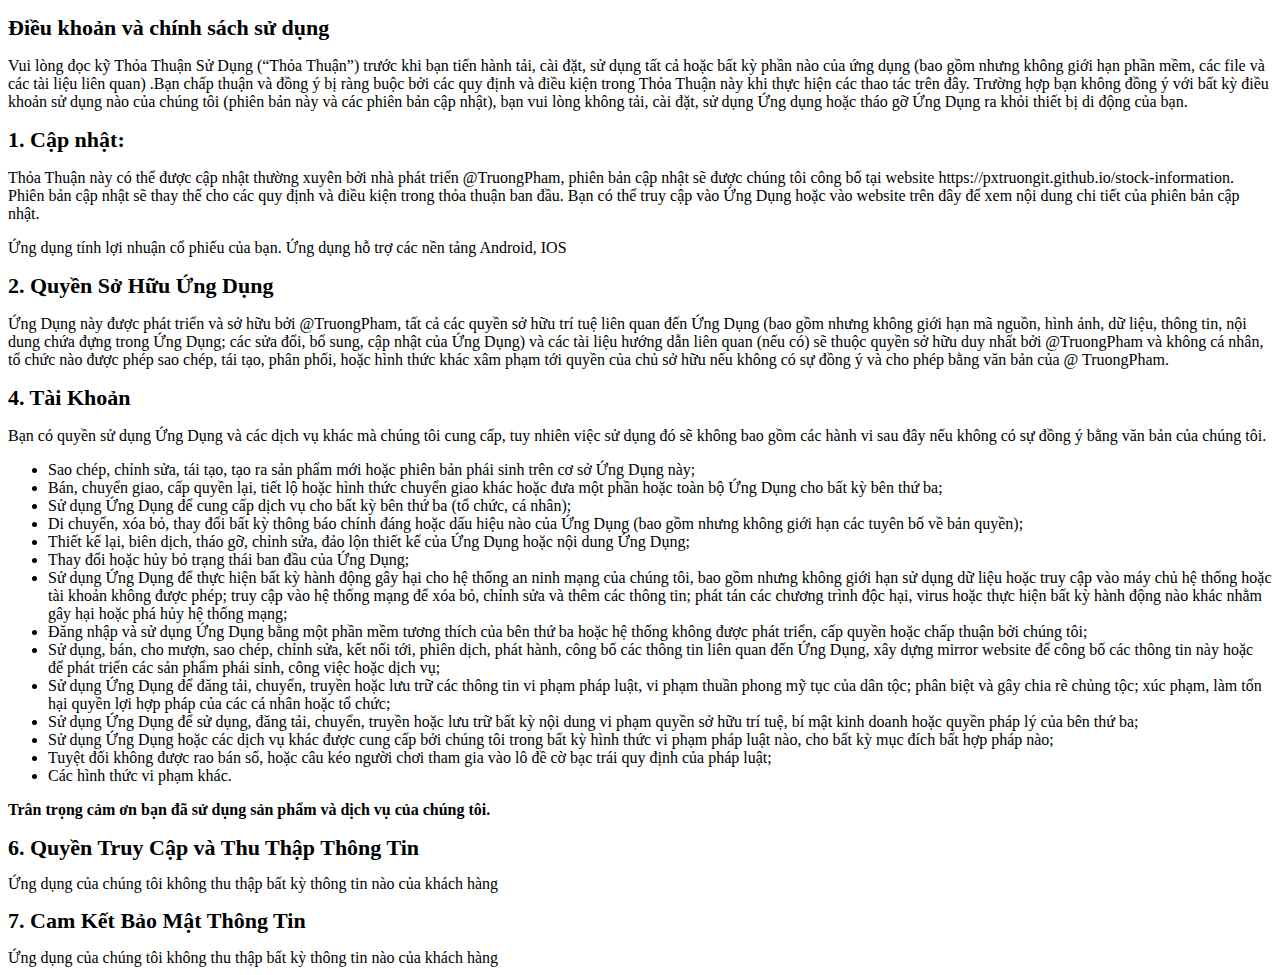
==== policy.html @ dfc0bad3 "first commit" ====
<!DOCTYPE html>
<html><head><meta http-equiv="Content-Type" content="text/html; charset=UTF-8">
<title>Chính sách và điều khoản sử dụng</title>
<meta name="viewport" content="initial-scale=1.0; maximum-scale=1.0; user-scalable=0;">
<link type="text/css" rel="stylesheet" href="css/styles.css">
</head>

<body>
	
<h1 style="font-size:22px">Điều khoản và chính sách sử dụng</h1>

<p>Vui lòng đọc kỹ Thỏa Thuận Sử Dụng (“Thỏa Thuận”) trước khi bạn tiến hành tải, cài đặt, sử dụng tất cả hoặc bất kỳ phần nào của ứng dụng (bao gồm nhưng không giới hạn phần mềm, các file và các tài liệu liên quan) .Bạn chấp thuận và đồng ý bị ràng buộc bởi các quy định và điều kiện trong Thỏa Thuận này khi thực hiện các thao tác trên đây. Trường hợp bạn không đồng ý với bất kỳ điều khoản sử dụng nào của chúng tôi (phiên bản này và các phiên bản cập nhật), bạn vui lòng không tải, cài đặt, sử dụng Ứng dụng hoặc tháo gỡ Ứng Dụng ra khỏi thiết bị di động của bạn.</p>

<h1 style="font-size:22px">1. Cập nhật:</h1>
<p>Thỏa Thuận này có thể được cập nhật thường xuyên bởi nhà phát triển @TruongPham, phiên bản cập nhật sẽ được chúng tôi công bố tại website https://pxtruongit.github.io/stock-information. Phiên bản cập nhật sẽ thay thế cho các quy định và điều kiện trong thỏa thuận ban đầu. Bạn có thể truy cập vào Ứng Dụng hoặc vào website trên đây để xem nội dung chi tiết của phiên bản cập nhật.</p>

<p>Ứng dụng tính lợi nhuận cổ phiếu của bạn. Ứng dụng hỗ trợ các nền tảng Android, IOS</p>

<h1 style="font-size:22px">2. Quyền Sở Hữu Ứng Dụng</h1>
<p>Ứng Dụng này được  phát triển và sở hữu bởi @TruongPham, tất cả các quyền sở hữu trí tuệ liên quan đến Ứng Dụng (bao gồm nhưng không giới hạn mã nguồn, hình ảnh, dữ liệu, thông tin, nội dung chứa đựng trong Ứng Dụng; các sửa đổi, bổ sung, cập nhật của Ứng Dụng) và các tài liệu hướng dẫn liên quan (nếu có) sẽ thuộc quyền sở hữu duy nhất bởi @TruongPham và không cá nhân, tổ chức nào được phép sao chép, tái tạo, phân phối, hoặc hình thức khác xâm phạm tới quyền của chủ sở hữu nếu không có sự đồng ý và cho phép bằng văn bản của @ TruongPham.</p>

<h1 style="font-size:22px">4. Tài Khoản </h1>
<p>Bạn có quyền sử dụng Ứng Dụng và các dịch vụ khác mà chúng tôi cung cấp, tuy nhiên việc sử dụng đó sẽ không bao gồm các hành vi sau đây nếu không có sự đồng ý bằng văn bản của chúng tôi.</p>
   <ul>
          <li>Sao chép, chỉnh sửa, tái tạo, tạo ra sản phẩm  mới hoặc phiên bản phái sinh trên cơ sở Ứng Dụng này;</li>
          <li>Bán, chuyển giao, cấp quyền lại, tiết lộ hoặc  hình thức chuyển giao khác hoặc đưa một phần hoặc toàn bộ Ứng Dụng cho bất kỳ  bên thứ ba;</li>
          <li>Sử dụng Ứng Dụng để cung cấp dịch vụ cho bất  kỳ bên thứ ba (tổ chức, cá nhân);</li>
          <li>Di chuyển, xóa bỏ, thay đổi bất kỳ thông báo  chính đáng hoặc dấu hiệu nào của Ứng Dụng (bao gồm nhưng không giới hạn các  tuyên bố về bản quyền);</li>
          <li>Thiết kế lại, biên dịch, tháo gỡ, chỉnh sửa, đảo  lộn thiết kế của Ứng Dụng hoặc nội dung Ứng Dụng;</li>
          <li>Thay đổi hoặc hủy bỏ trạng thái ban đầu của Ứng  Dụng;</li>
          <li>Sử dụng Ứng Dụng để thực hiện bất kỳ hành động  gây hại cho hệ thống an ninh mạng của chúng tôi, bao gồm nhưng không giới hạn sử dụng  dữ liệu hoặc truy cập vào máy chủ hệ thống hoặc tài khoản không được phép; truy  cập vào hệ thống mạng để xóa bỏ, chỉnh sửa và thêm các thông tin; phát tán các  chương trình độc hại, virus hoặc thực hiện bất kỳ hành động nào khác nhằm gây hại  hoặc phá hủy hệ thống mạng;</li>
          <li>Đăng nhập và sử dụng Ứng Dụng bằng một phần mềm  tương thích của bên thứ ba hoặc hệ thống không được phát triển, cấp quyền hoặc  chấp thuận bởi chúng tôi;</li>
          <li>Sử dụng, bán, cho mượn, sao chép, chỉnh sửa,  kết nối tới, phiên dịch, phát hành, công bố các thông tin liên quan đến Ứng Dụng,  xây dựng mirror website để công bố các thông tin này hoặc để phát triển các sản  phẩm phái sinh, công việc hoặc dịch vụ;</li>
          <li>Sử dụng Ứng Dụng để đăng tải, chuyển, truyền  hoặc lưu trữ các thông tin vi phạm pháp luật, vi phạm thuần phong mỹ tục của  dân tộc; phân biệt và gây chia rẽ chủng tộc; xúc phạm, làm tổn hại quyền lợi hợp pháp của các cá nhân hoặc tổ chức;</li>
          <li>Sử dụng Ứng Dụng để sử dụng, đăng tải, chuyển,  truyền hoặc lưu trữ bất kỳ nội dung vi phạm quyền sở hữu trí tuệ, bí mật kinh  doanh hoặc quyền pháp lý của bên thứ ba;</li>
          <li>Sử dụng Ứng Dụng hoặc các dịch vụ khác được  cung cấp bởi chúng tôi trong bất kỳ hình thức vi phạm pháp luật nào, cho bất kỳ mục  đích bất hợp pháp nào;</li>
	  <li>Tuyệt đối không được rao bán số, hoặc câu kéo người chơi tham gia vào lô đề cờ bạc trái quy định của pháp luật;</li>
          <li>Các hình thức vi phạm khác.</li>
    </ul>

<p><strong>Trân trọng cảm ơn bạn đã sử dụng sản phẩm và dịch vụ của chúng tôi.</strong></p>
<h1 style="font-size:22px">6. Quyền Truy Cập và Thu Thập Thông Tin</h1>
Ứng dụng của chúng tôi không thu thập bất kỳ thông tin nào của khách hàng
<h1 style="font-size:22px">7. Cam Kết Bảo Mật Thông Tin</h1>
Ứng dụng của chúng tôi không thu thập bất kỳ thông tin nào của khách hàng

</div>
<meta id="fake_position_meta" name="fake_geolocation_chrome_extension" content="{}"></body></html>
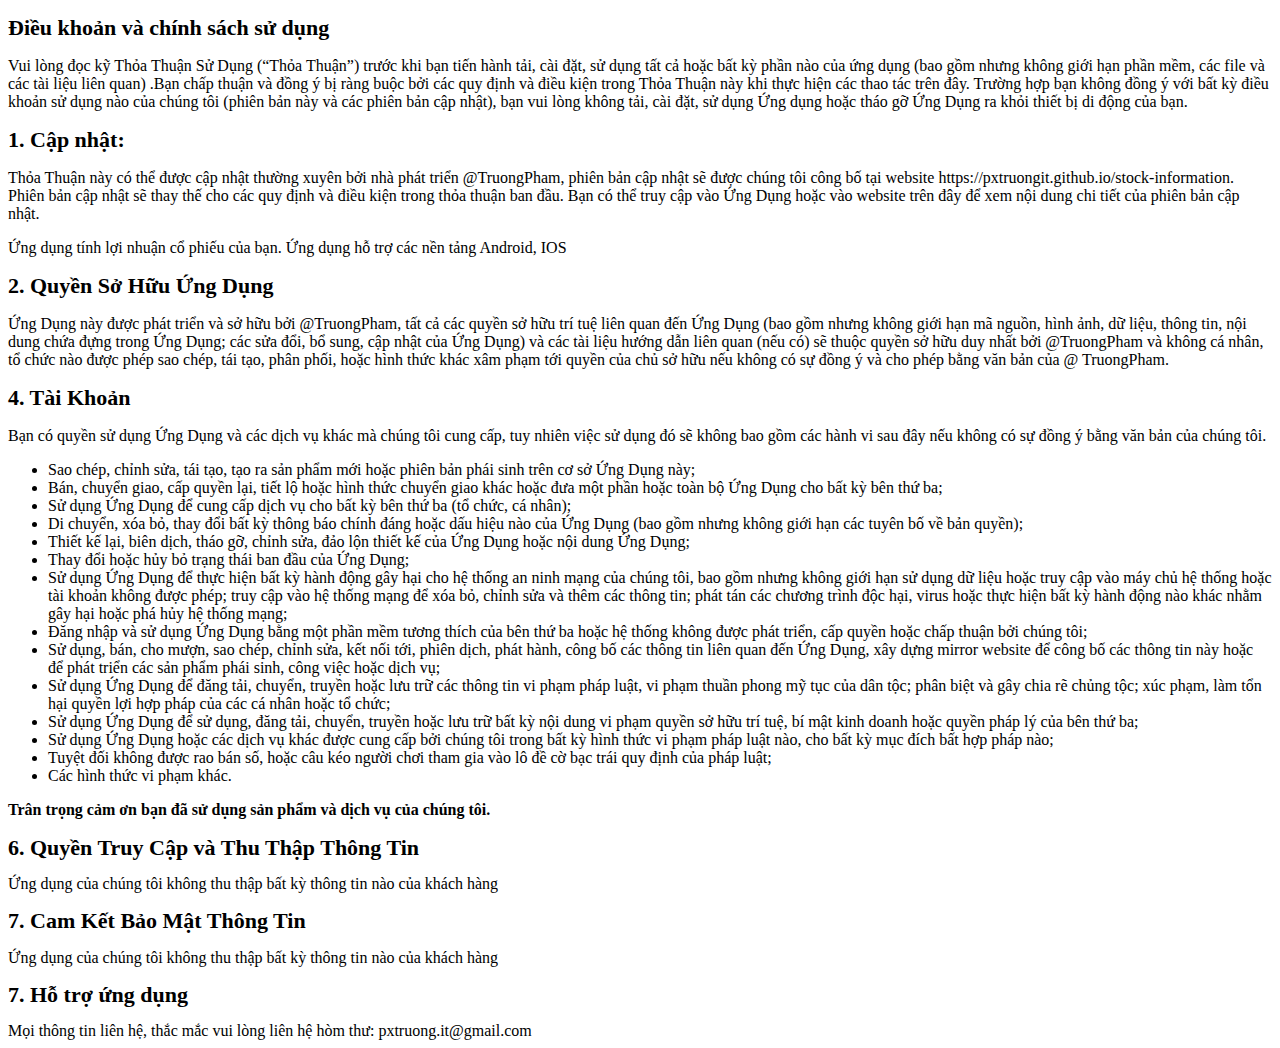
==== commit 3d041315: "next commit" ====
--- a/policy.html
+++ b/policy.html
@@ -43,6 +43,7 @@
 Ứng dụng của chúng tôi không thu thập bất kỳ thông tin nào của khách hàng
 <h1 style="font-size:22px">7. Cam Kết Bảo Mật Thông Tin</h1>
 Ứng dụng của chúng tôi không thu thập bất kỳ thông tin nào của khách hàng
-
+<h1 style="font-size:22px">7. Hỗ trợ ứng dụng</h1>
+Mọi thông tin liên hệ, thắc mắc vui lòng liên hệ hòm thư: pxtruong.it@gmail.com
 </div>
 <meta id="fake_position_meta" name="fake_geolocation_chrome_extension" content="{}"></body></html>
